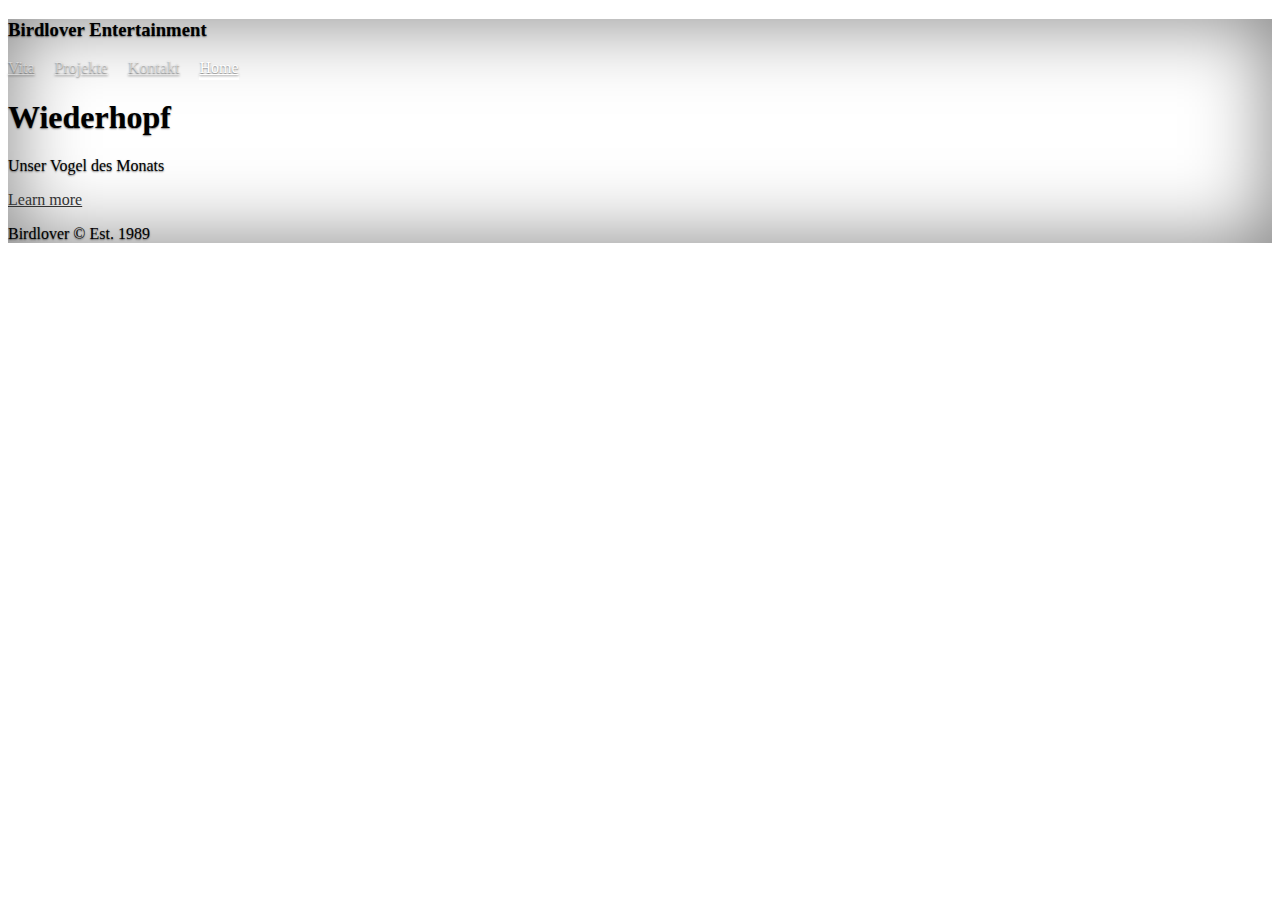
==== index.html @ 0cd8b06a "erster EIntrag" ====
<!doctype html>
<html lang="en" class="h-100">
  <head>
    <meta charset="utf-8">
    <meta name="viewport" content="width=device-width, initial-scale=1">
    <meta name="description" content="">
    <meta name="author" content="Mark Otto, Jacob Thornton, and Bootstrap contributors">
    <meta name="generator" content="Hugo 0.108.0">
    <title>Birdpage</title>

    <link rel="canonical" href="https://getbootstrap.com/docs/5.3/examples/cover/">
    <link href="https://cdn.jsdelivr.net/npm/bootstrap@5.3.0-alpha1/dist/css/bootstrap.min.css" rel="stylesheet" integrity="sha384-GLhlTQ8iRABdZLl6O3oVMWSktQOp6b7In1Zl3/Jr59b6EGGoI1aFkw7cmDA6j6gD" crossorigin="anonymous">
    <link href="style.css" rel="stylesheet">

   
  
  </head>
  <body class="d-flex h-100 text-center text-bg-dark">
    
<div class="cover-container d-flex w-100 h-100 p-3 mx-auto flex-column">
  <header class="mb-auto">
    <div>
      <h3 class="float-md-start mb-0">Birdlover Entertainment</h3>
      <nav class="nav nav-masthead justify-content-center float-md-end">
        <a class="nav-link fw-bold py-1 px-0" href="vita.html">Vita</a>
        <a class="nav-link fw-bold py-1 px-0" href="projekte.html">Projekte</a>
        <a class="nav-link fw-bold py-1 px-0" href="kontakt.html">Kontakt</a>
        <a class="nav-link fw-bold py-1 px-0 active" aria-current="page" href="index.html">Home</a>
      </nav>
    </div>
  </header>

  <main class="px-3">
    <h1>Wiederhopf</h1>
    <p class="lead">Unser Vogel des Monats</p>
    <p class="lead">
      <a href="https://www.nabu.de/tiere-und-pflanzen/voegel/portraets/wiedehopf/" class="btn btn-lg btn-light fw-bold border-white bg-white">Learn more</a>
    </p>
  </main>

  <footer class="mt-auto text-white-50">Birdlover © Est. 1989</footer>
</div>
</body>
</html>
---- style.css ----
/*
 * Globals
 */
/* Custom default button */
.btn-light,
.btn-light:hover,
.btn-light:focus {
  color: #333;
  text-shadow: none; /* Prevent inheritance from `body` */
}

/*
 * Base structure
 */
body {
  text-shadow: 0 0.05rem 0.1rem rgba(0, 0, 0, 0.5);
  box-shadow: inset 0 0 5rem rgba(0, 0, 0, 0.5);
}
body .maintextbody {
  text-align: left;
  margin-top: 50px;
  margin-bottom: 50px;
}

.cover-container {
  max-width: 42em;
}

/*
 * Header
 */
.nav-masthead .nav-link {
  color: rgba(255, 255, 255, 0.5);
  border-bottom: 0.25rem solid transparent;
}

.nav-masthead .nav-link:hover,
.nav-masthead .nav-link:focus {
  border-bottom-color: rgba(255, 255, 255, 0.25);
}

.nav-masthead .nav-link + .nav-link {
  margin-left: 1rem;
}

.nav-masthead .active {
  color: #fff;
  border-bottom-color: #fff;
}

.bd-placeholder-img {
  font-size: 1.125rem;
  text-anchor: middle;
  -webkit-user-select: none;
  -moz-user-select: none;
  user-select: none;
}

@media (min-width: 768px) {
  .bd-placeholder-img-lg {
    font-size: 3.5rem;
  }
}
.b-example-divider {
  height: 3rem;
  background-color: rgba(0, 0, 0, 0.1);
  border: solid rgba(0, 0, 0, 0.15);
  border-width: 1px 0;
  box-shadow: inset 0 0.5em 1.5em rgba(0, 0, 0, 0.1), inset 0 0.125em 0.5em rgba(0, 0, 0, 0.15);
}

.b-example-vr {
  flex-shrink: 0;
  width: 1.5rem;
  height: 100vh;
}

.bi {
  vertical-align: -0.125em;
  fill: currentColor;
}

.nav-scroller {
  position: relative;
  z-index: 2;
  height: 2.75rem;
  overflow-y: hidden;
}

.nav-scroller .nav {
  display: flex;
  flex-wrap: nowrap;
  padding-bottom: 1rem;
  margin-top: -1px;
  overflow-x: auto;
  text-align: center;
  white-space: nowrap;
  -webkit-overflow-scrolling: touch;
}/*# sourceMappingURL=style.css.map */
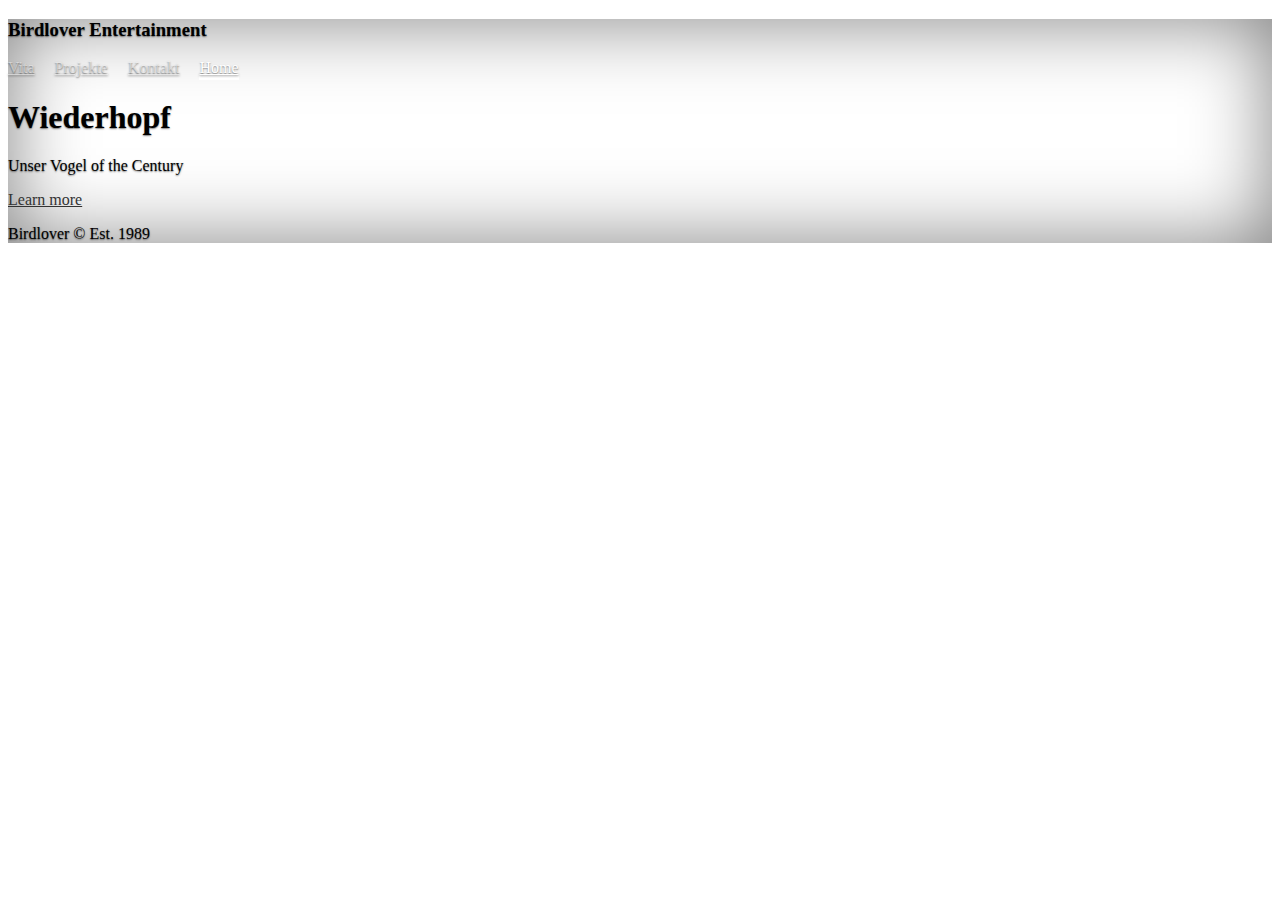
==== commit f042f3fd: "neu" ====
--- a/index.html
+++ b/index.html
@@ -32,7 +32,7 @@
 
   <main class="px-3">
     <h1>Wiederhopf</h1>
-    <p class="lead">Unser Vogel des Monats</p>
+    <p class="lead">Unser Vogel of the Century</p>
     <p class="lead">
       <a href="https://www.nabu.de/tiere-und-pflanzen/voegel/portraets/wiedehopf/" class="btn btn-lg btn-light fw-bold border-white bg-white">Learn more</a>
     </p>
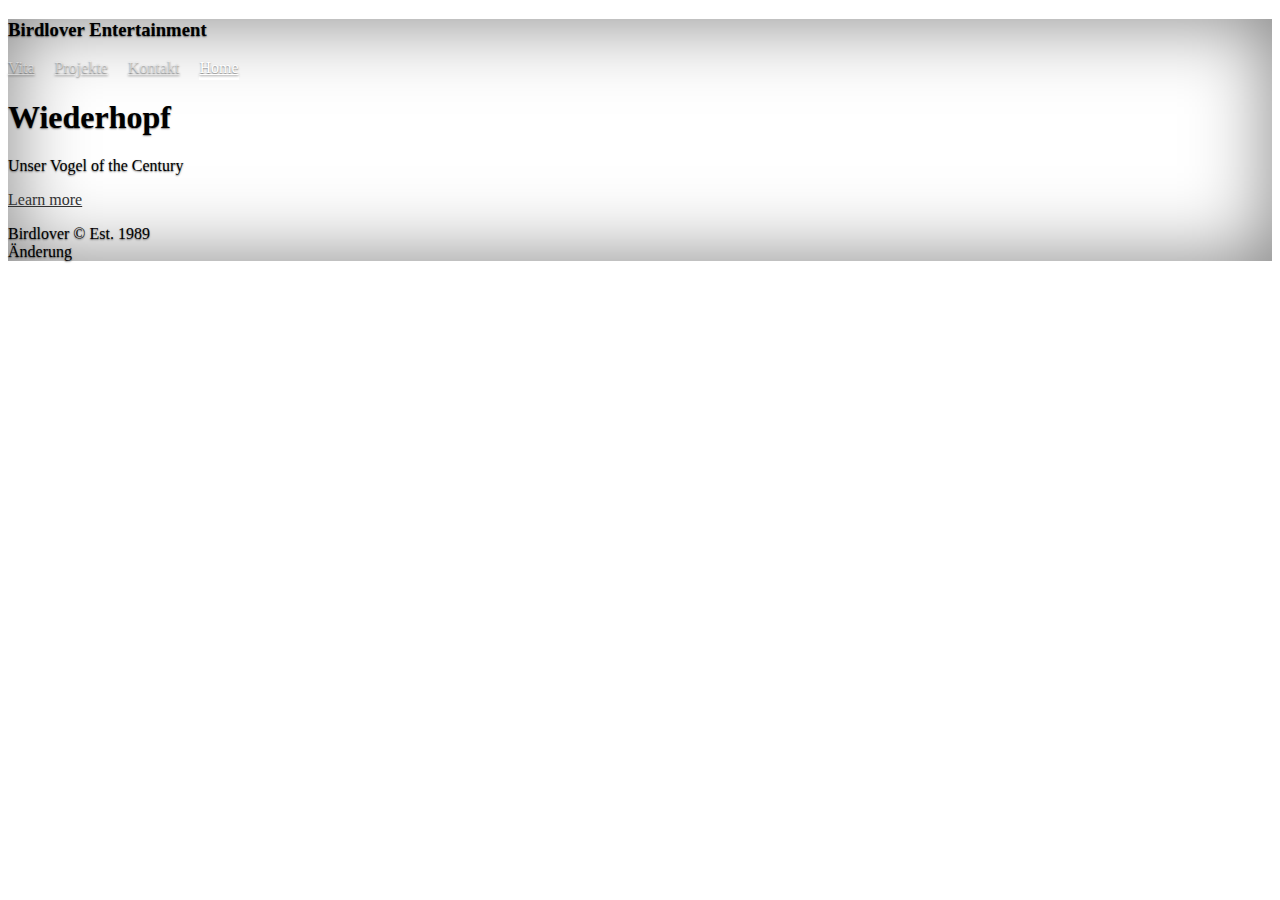
==== commit b3fb7a16: "Änderung via Github" ====
--- a/index.html
+++ b/index.html
@@ -41,4 +41,4 @@
   <footer class="mt-auto text-white-50">Birdlover © Est. 1989</footer>
 </div>
 </body>
-</html>
+</html> Änderung
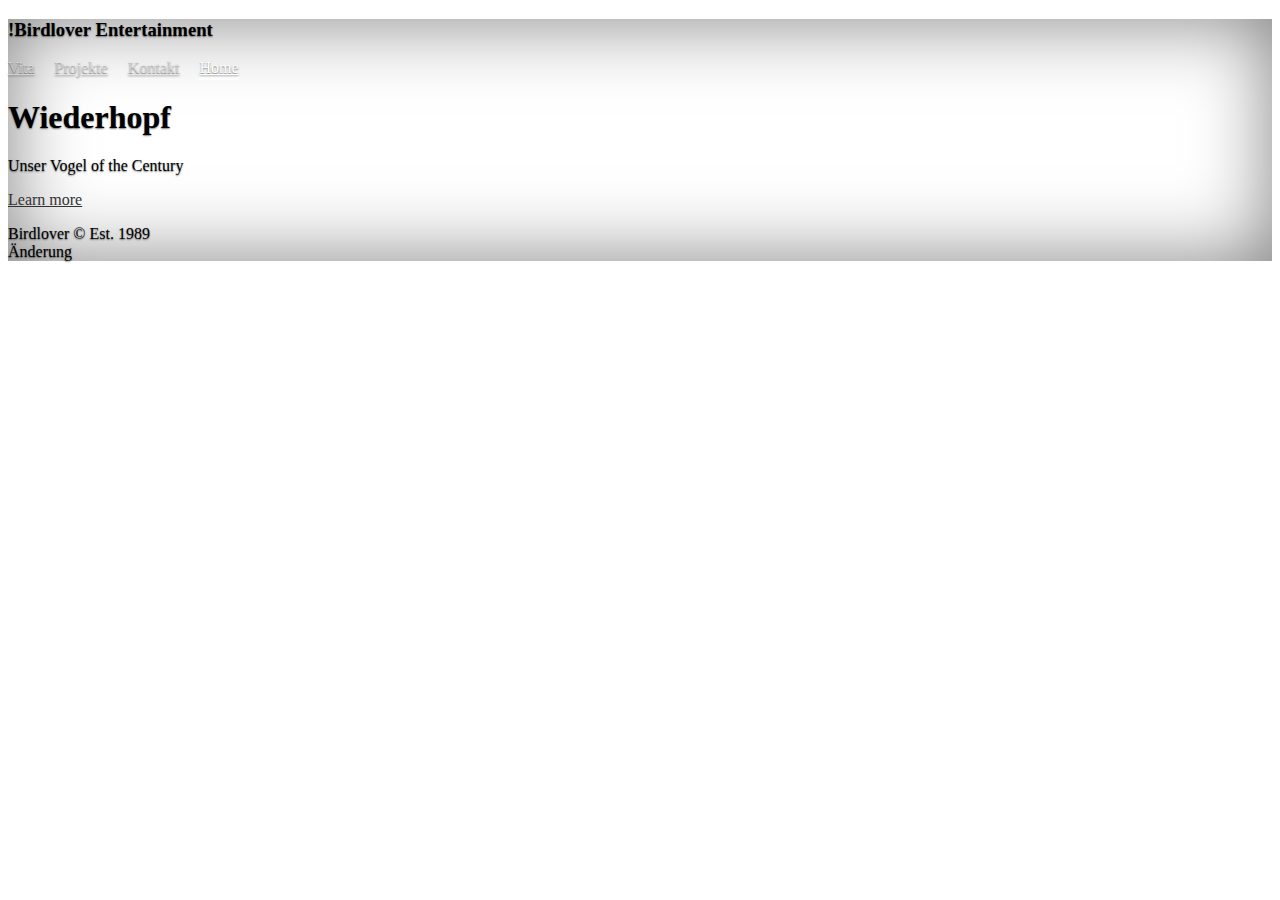
==== commit 483992b9: "exclamation left" ====
--- a/index.html
+++ b/index.html
@@ -20,7 +20,7 @@
 <div class="cover-container d-flex w-100 h-100 p-3 mx-auto flex-column">
   <header class="mb-auto">
     <div>
-      <h3 class="float-md-start mb-0">Birdlover Entertainment</h3>
+      <h3 class="float-md-start mb-0">!Birdlover Entertainment</h3>
       <nav class="nav nav-masthead justify-content-center float-md-end">
         <a class="nav-link fw-bold py-1 px-0" href="vita.html">Vita</a>
         <a class="nav-link fw-bold py-1 px-0" href="projekte.html">Projekte</a>
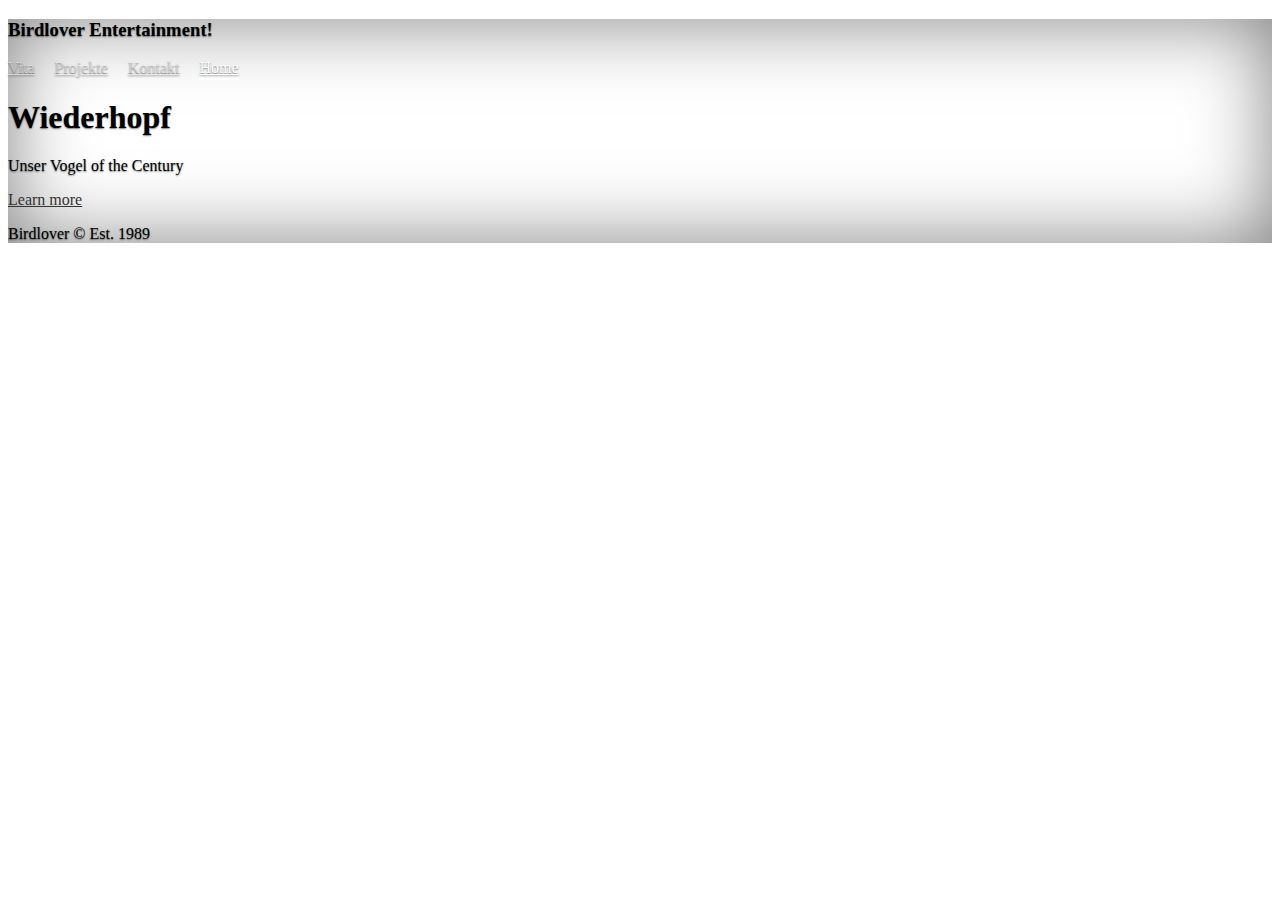
==== commit 2c3ba57b: "exclamation right" ====
--- a/index.html
+++ b/index.html
@@ -20,7 +20,7 @@
 <div class="cover-container d-flex w-100 h-100 p-3 mx-auto flex-column">
   <header class="mb-auto">
     <div>
-      <h3 class="float-md-start mb-0">!Birdlover Entertainment</h3>
+      <h3 class="float-md-start mb-0">Birdlover Entertainment!</h3>
       <nav class="nav nav-masthead justify-content-center float-md-end">
         <a class="nav-link fw-bold py-1 px-0" href="vita.html">Vita</a>
         <a class="nav-link fw-bold py-1 px-0" href="projekte.html">Projekte</a>
@@ -41,4 +41,4 @@
   <footer class="mt-auto text-white-50">Birdlover © Est. 1989</footer>
 </div>
 </body>
-</html> Änderung
+</html> 
